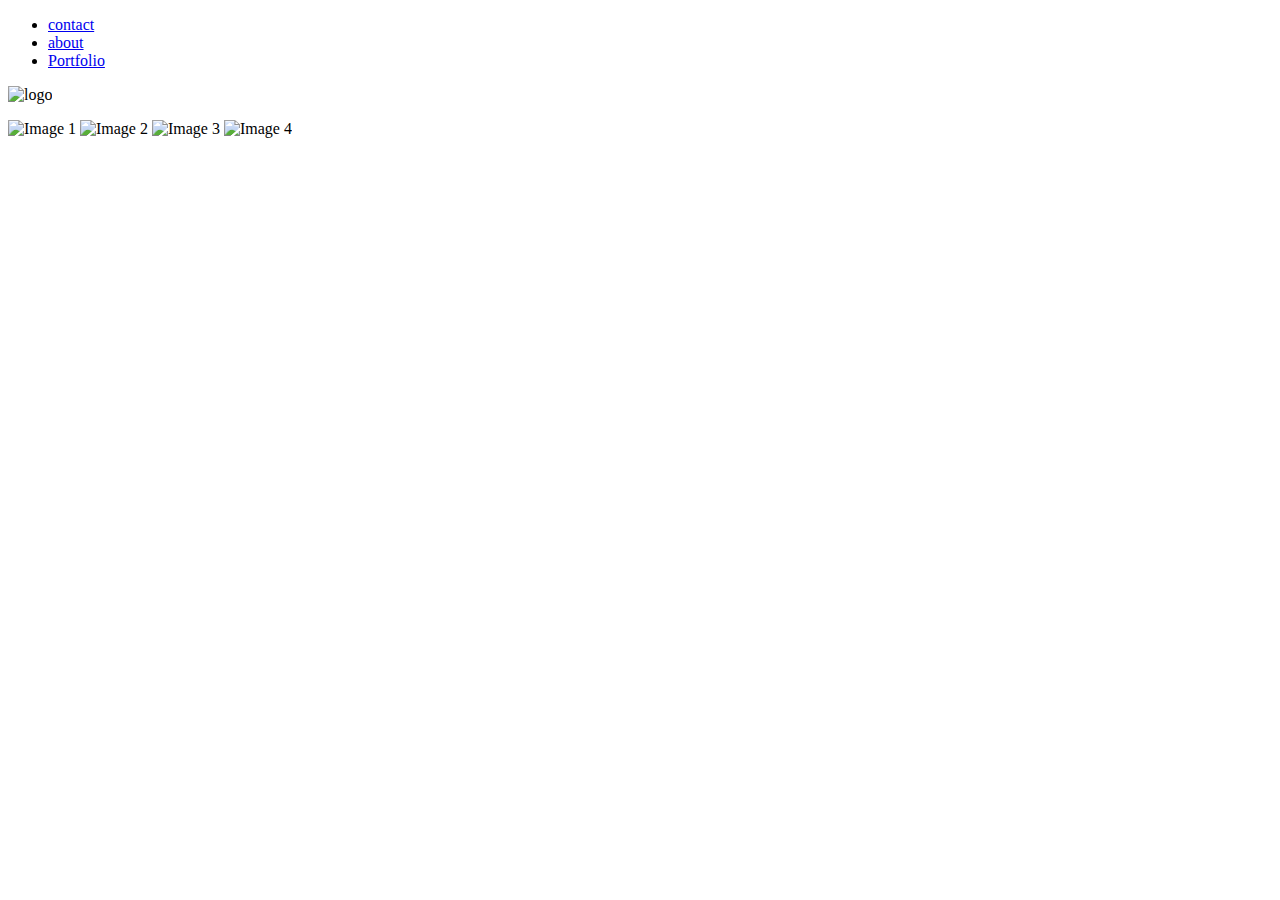
==== index.html @ 6a77829a "Create index.html" ====
<!DOCTYPE html>
<html lang="en">
<head>
    <meta charset="UTF-8">
    <meta http-equiv="X-UA-Compatible" content="IE=edge">
    <link rel="preconnect" href="https://fonts.googleapis.com">
<link rel="preconnect" href="https://fonts.gstatic.com" crossorigin><link rel="preconnect" href="https://fonts.googleapis.com">
<link rel="preconnect" href="https://fonts.gstatic.com" crossorigin>
<link href="https://fonts.googleapis.com/css2?family=Amatic+SC&family=Habibi&display=swap" rel="stylesheet">
<link rel="stylesheet" href="styles.css">
<link href="https://cdn.jsdelivr.net/npm/bootstrap@5.2.3/dist/css/bootstrap.min.css" rel="stylesheet" integrity="sha384-rbsA2VBKQhggwzxH7pPCaAqO46MgnOM80zW1RWuH61DGLwZJEdK2Kadq2F9CUG65" crossorigin="anonymous">
   <meta name="viewport" content="width=device-width, initial-scale=1.0">
    <title>Document</title>
</head>
<body>
    <nav class="main-nav">      
        <ul> 
            <li><a href="contact.html">contact</a></li>
            <li><a href="about.html">about</a></li>
            <li><a href="prints.html">Portfolio</a></li>
    </ul> 

    <nav class="navbar-brand"><img src="./png/logo-grey-smaller.png" height="120px" alt="logo"></nav>
    <p></p>
    <div class="slider">
        <img src="./images/dlharbour.jpg" alt="Image 1">
        <img src="./images/portmarnock.jpg" alt="Image 2">
        <img src="./images/bwswimmers.jpg" alt="Image 3">
        <img src="./images/carvcaveinside.jpg" alt="Image 4">
      </div>
      
</div>

</body>
<script src="./index.js"></script>
</html>
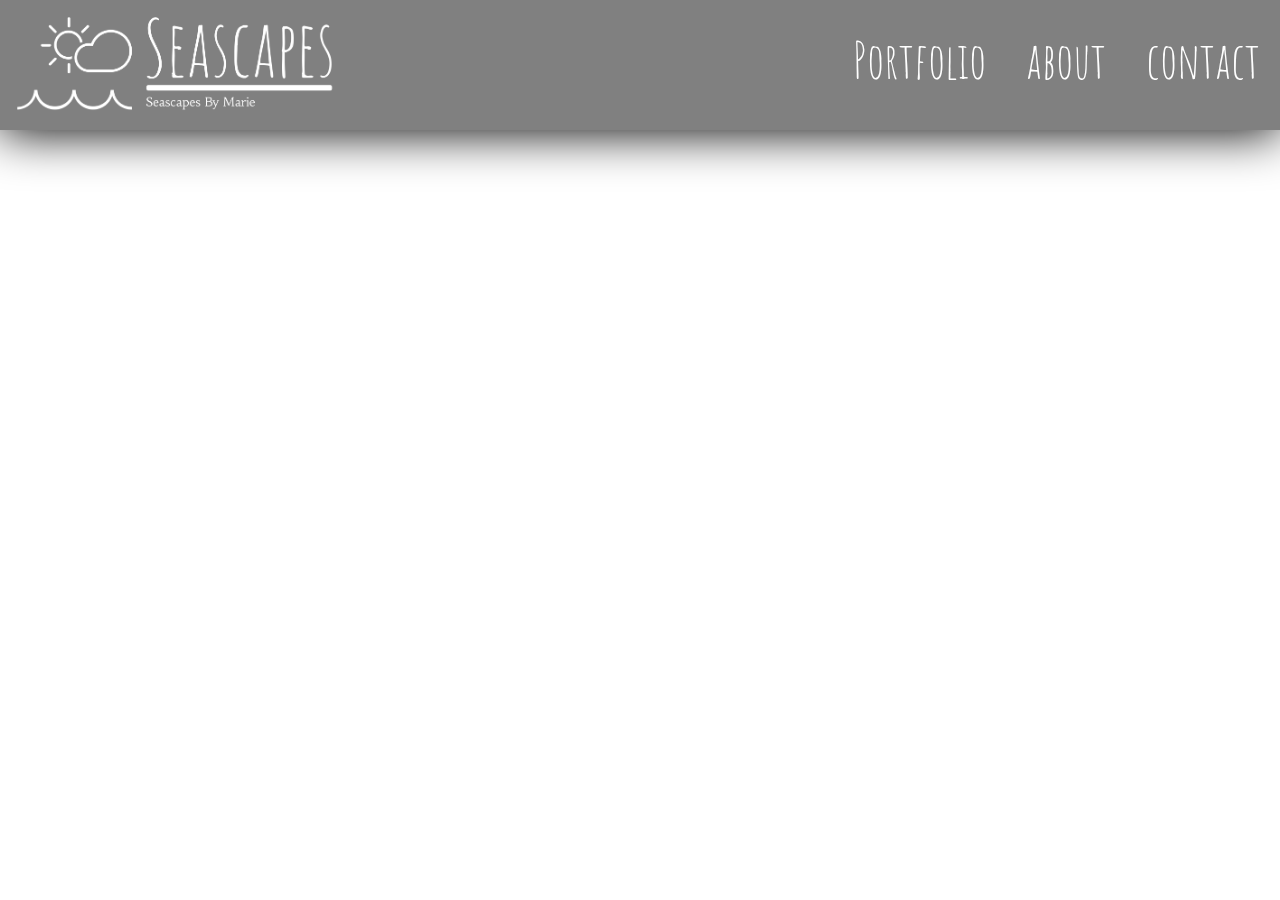
==== commit cf3c414a: "Add files via upload" ====
--- a/index.html
+++ b/index.html
@@ -1,36 +1,36 @@
-<!DOCTYPE html>
-<html lang="en">
-<head>
-    <meta charset="UTF-8">
-    <meta http-equiv="X-UA-Compatible" content="IE=edge">
-    <link rel="preconnect" href="https://fonts.googleapis.com">
-<link rel="preconnect" href="https://fonts.gstatic.com" crossorigin><link rel="preconnect" href="https://fonts.googleapis.com">
-<link rel="preconnect" href="https://fonts.gstatic.com" crossorigin>
-<link href="https://fonts.googleapis.com/css2?family=Amatic+SC&family=Habibi&display=swap" rel="stylesheet">
-<link rel="stylesheet" href="styles.css">
-<link href="https://cdn.jsdelivr.net/npm/bootstrap@5.2.3/dist/css/bootstrap.min.css" rel="stylesheet" integrity="sha384-rbsA2VBKQhggwzxH7pPCaAqO46MgnOM80zW1RWuH61DGLwZJEdK2Kadq2F9CUG65" crossorigin="anonymous">
-   <meta name="viewport" content="width=device-width, initial-scale=1.0">
-    <title>Document</title>
-</head>
-<body>
-    <nav class="main-nav">      
-        <ul> 
-            <li><a href="contact.html">contact</a></li>
-            <li><a href="about.html">about</a></li>
-            <li><a href="prints.html">Portfolio</a></li>
-    </ul> 
-
-    <nav class="navbar-brand"><img src="./png/logo-grey-smaller.png" height="120px" alt="logo"></nav>
-    <p></p>
-    <div class="slider">
-        <img src="./images/dlharbour.jpg" alt="Image 1">
-        <img src="./images/portmarnock.jpg" alt="Image 2">
-        <img src="./images/bwswimmers.jpg" alt="Image 3">
-        <img src="./images/carvcaveinside.jpg" alt="Image 4">
-      </div>
-      
-</div>
-
-</body>
-<script src="./index.js"></script>
-</html>
+<!DOCTYPE html>
+<html lang="en">
+<head>
+    <meta charset="UTF-8">
+    <meta http-equiv="X-UA-Compatible" content="IE=edge">
+    <link rel="preconnect" href="https://fonts.googleapis.com">
+<link rel="preconnect" href="https://fonts.gstatic.com" crossorigin><link rel="preconnect" href="https://fonts.googleapis.com">
+<link rel="preconnect" href="https://fonts.gstatic.com" crossorigin>
+<link href="https://fonts.googleapis.com/css2?family=Amatic+SC&family=Habibi&display=swap" rel="stylesheet">
+<link rel="stylesheet" href="styles.css">
+<link href="https://cdn.jsdelivr.net/npm/bootstrap@5.2.3/dist/css/bootstrap.min.css" rel="stylesheet" integrity="sha384-rbsA2VBKQhggwzxH7pPCaAqO46MgnOM80zW1RWuH61DGLwZJEdK2Kadq2F9CUG65" crossorigin="anonymous">
+   <meta name="viewport" content="width=device-width, initial-scale=1.0">
+    <title>Document</title>
+</head>
+<body>
+    <nav class="main-nav">      
+        <ul> 
+            <li><a href="contact.html">contact</a></li>
+            <li><a href="about.html">about</a></li>
+            <li><a href="prints.html">Portfolio</a></li>
+    </ul> 
+
+    <nav class="navbar-brand"><img src="./png/logo-grey-smaller.png" height="120px" alt="logo"></nav>
+    <p></p>
+    <div class="slider">
+        <img src="./images/dlharbour.jpg" alt="Image 1">
+        <img src="./images/portmarnock.jpg" alt="Image 2">
+        <img src="./images/bwswimmers.jpg" alt="Image 3">
+        <img src="./images/carvcaveinside.jpg" alt="Image 4">
+      </div>
+      
+</div>
+
+</body>
+<script src="./index.js"></script>
+</html>--- a/styles.css
+++ b/styles.css
@@ -0,0 +1,276 @@
+*{
+  margin: 0;
+  padding: 0;
+  box-sizing: border-box;
+  text-decoration: none;
+  
+}
+
+.main-nav{
+  width: 100%;
+  height: 130px;
+  background-color: #808080;
+  box-sizing: border-box;
+  box-shadow: 0px 2px 50px black;
+}
+
+ul li {
+  list-style: none;
+  float: right;
+  line-height: 120px;
+}
+
+ul li a {
+  display: block;
+  text-decoration: none;
+  font-size: 50px;
+  color: white;
+  font-family: 'Amatic SC', cursive;
+  padding: 0 20px
+}
+
+ul li a:hover{
+  color: black
+
+}
+.navbar-brand{
+  max-height: 120px;
+  max-width: 100%;
+  float: left;
+
+}
+
+.slider {
+  position:relative;
+  width: 98%;
+  height: 37em ;
+  overflow: hidden;
+ }
+
+.slider img {
+  position: absolute;
+  top: 20px;
+  left: 20px;
+  width: 98%;
+  height: 98%;
+  opacity: 0;
+  transition: opacity 1s ease-in-out;
+}
+
+.slider img.active {
+  opacity: 1;
+}
+
+.about{
+  width: 100;
+  padding: 78px 0px;
+  background-color: white;
+  box-sizing: border-box;
+  box-shadow: black;
+}
+  
+.about img{
+  width: 420px;
+  height: auto;
+  border: #808080;
+  border-radius: 20%;
+}
+
+.about-text{
+  font-family: 'Habibi', serif;
+  color: #808080;
+  width: 600px;
+
+}
+.about-text h1{
+  font-weight: bolder;
+  margin-bottom: 20px;
+}
+
+.about-text p{
+letter-spacing: 1px;
+line-height: 30px;
+}
+
+.main {
+  width: 1130px;
+  max-width: 95%;
+  margin: 0 auto; 
+  display: flex;
+  align-items: center;
+  justify-content: space-around;
+}
+
+.gallery{
+   padding: 100px;
+  }
+
+.gallery img{
+  width: 400px;
+  padding: 10px;
+  transition: 1s;
+}
+
+.gallery img:hover{
+    transform: scale(2);
+}
+#fcf-form {
+  display:block;
+}
+
+.fcf-body {
+  margin: 0;
+  font-family:'Habibi', serif;
+  font-size: 1rem;
+  font-weight: 400;
+  line-height: 1.5;
+  color: white;
+  background-color: #808080;
+  text-align: left;
+  padding: 30px;
+  padding-bottom: 10px;
+  border: 20px solid white;
+  border-radius: 30px;
+  max-width: 100%;
+}
+
+.fcf-form-group {
+  margin-bottom: 1rem;
+}
+
+.fcf-input-group {
+  position: relative;
+  display: -ms-flexbox;
+  display: flex;
+  -ms-flex-wrap: wrap;
+  flex-wrap: wrap;
+  -ms-flex-align: stretch;
+  align-items: stretch;
+  width: 100%;
+}
+
+.fcf-form-control {
+  display: block;
+  width: 100%;
+  height: calc(1.5em + 0.75rem + 2px);
+  padding: 0.375rem 0.75rem;
+  font-size: 1rem;
+  font-weight: 400;
+  line-height: 1.5;
+  color: #495057;
+  background-color: #fff;
+  background-clip: padding-box;
+  border: 1px solid #ced4da;
+  outline: none;
+  border-radius: 0.25rem;
+  transition: border-color 0.15s ease-in-out, box-shadow 0.15s ease-in-out;
+}
+
+.fcf-form-control:focus {
+  border: 1px solid #313131;
+}
+
+select.fcf-form-control[size], select.fcf-form-control[multiple] {
+  height: auto;
+}
+
+textarea.fcf-form-control {
+  font-family: -apple-system, Arial, sans-serif;
+  height: auto;
+}
+
+label.fcf-label {
+  display: inline-block;
+  margin-bottom: 0.5rem;
+}
+
+.fcf-credit {
+  padding-top: 10px;
+  font-size: 0.9rem;
+  color: #545b62;
+}
+
+.fcf-credit a {
+  color: #545b62;
+  text-decoration: underline;
+}
+
+.fcf-credit a:hover {
+  color: #0056b3;
+  text-decoration: underline;
+}
+
+.fcf-btn {
+  display: inline-block;
+  font-weight: 400;
+  color: #212529;
+  text-align: center;
+  vertical-align: middle;
+  cursor: pointer;
+  -webkit-user-select: none;
+  -moz-user-select: none;
+  -ms-user-select: none;
+  user-select: none;
+  background-color: transparent;
+  border: 1px solid transparent;
+  padding: 0.375rem 0.75rem;
+  font-size: 1rem;
+  line-height: 1.5;
+  border-radius: 0.25rem;
+  transition: color 0.15s ease-in-out, background-color 0.15s ease-in-out, border-color 0.15s ease-in-out, box-shadow 0.15s ease-in-out;
+}
+
+@media (prefers-reduced-motion: reduce) {
+  .fcf-btn {
+      transition: none;
+  }
+}
+
+.fcf-btn:hover {
+  color: #212529;
+  text-decoration: none;
+}
+
+.fcf-btn:focus, .fcf-btn.focus {
+  outline: 0;
+  box-shadow: 0 0 0 0.2rem black
+}
+
+.fcf-btn-primary {
+  color: #fff;
+  background-color: dimgray;
+  border-color: black;
+}
+
+.fcf-btn-primary:hover {
+  color: black;
+  background-color: white;
+  border-color: black;
+}
+
+.fcf-btn-primary:focus, .fcf-btn-primary.focus {
+  color:grey;
+  background-color: white;
+  border-color: orange;
+  box-shadow: black;
+}
+
+.fcf-btn-lg, .fcf-btn-group-lg>.fcf-btn {
+  padding: 0.5rem 1rem;
+  font-size: 1.25rem;
+  line-height: 1.5;
+  border-radius: 0.3rem;
+}
+
+.fcf-btn-block {
+  display: block;
+  width: 100%;
+}
+
+.fcf-btn-block+.fcf-btn-block {
+  margin-top: 0.5rem;
+}
+
+input[type="submit"].fcf-btn-block, input[type="reset"].fcf-btn-block, input[type="button"].fcf-btn-block {
+  width: 100%;
+}
